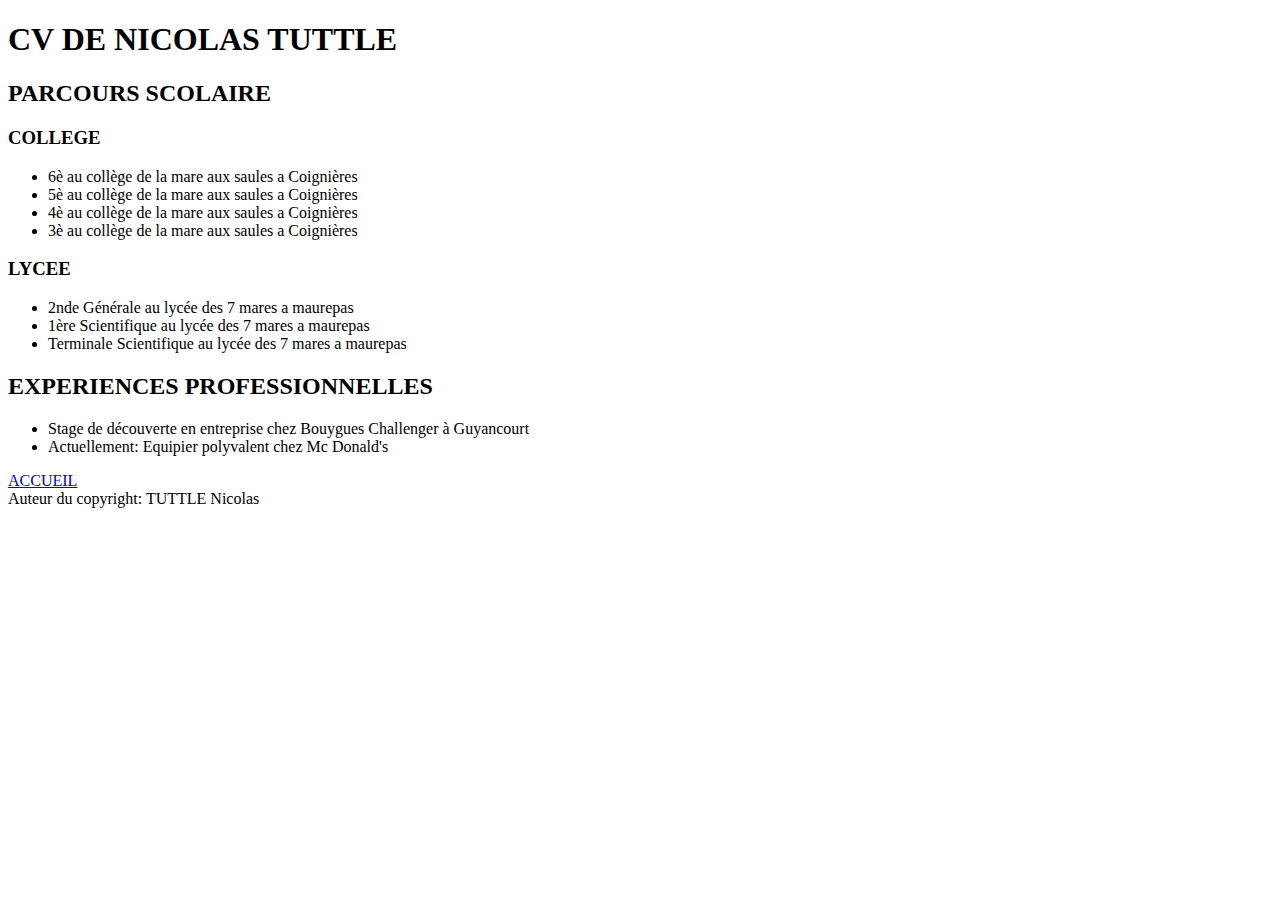
==== CVgit.html @ ba809a82 "Revert "Revert "change html css 18:42""" ====
<!doctype html>
     <html>
       <head>
   
         <meta charset="utf-8"/>
       	 <link rel="stylesheet" href="style.css" />
		 <title>CV DE NICOLAS TUTTLE</title>
		 
       </head>
     <body >
	      <header>
		       <h1>CV DE NICOLAS TUTTLE</h1>
		  </header>
		  
		  
		  <h2>PARCOURS SCOLAIRE</h2>
	 
	         <section>
			     <h3>COLLEGE</h3>
				   <ul>
				     <li>6è au collège de la mare aux saules a Coignières</li>
					 <li>5è au collège de la mare aux saules a Coignières</li>
					 <li>4è au collège de la mare aux saules a Coignières</li>
					 <li>3è au collège de la mare aux saules a Coignières</li>
				   </ul>
	         </section>
			 
		  
             <section>
                  <h3>LYCEE</h3>
				     <ul>
					    <li>2nde Générale au lycée des 7 mares a maurepas</li>
						<li>1ère Scientifique au lycée des 7 mares a maurepas</li>
						<li>Terminale Scientifique au lycée des 7 mares a maurepas</li>
					 </ul>                
             </section>
			 
			 
			 <h2>EXPERIENCES PROFESSIONNELLES</h2>
	 
	         <section>
			     
				   <ul>
				     <li>Stage de découverte en entreprise chez Bouygues Challenger à Guyancourt</li>
					 <li>Actuellement: Equipier polyvalent chez Mc Donald's</li>					
				   </ul>
	         </section>
			 
			<a href='Ma Page Perso.html'><span>ACCUEIL</span></a>	 
	 <footer>Auteur du copyright: TUTTLE Nicolas</footer>
	 
   </body>
   
 </html>
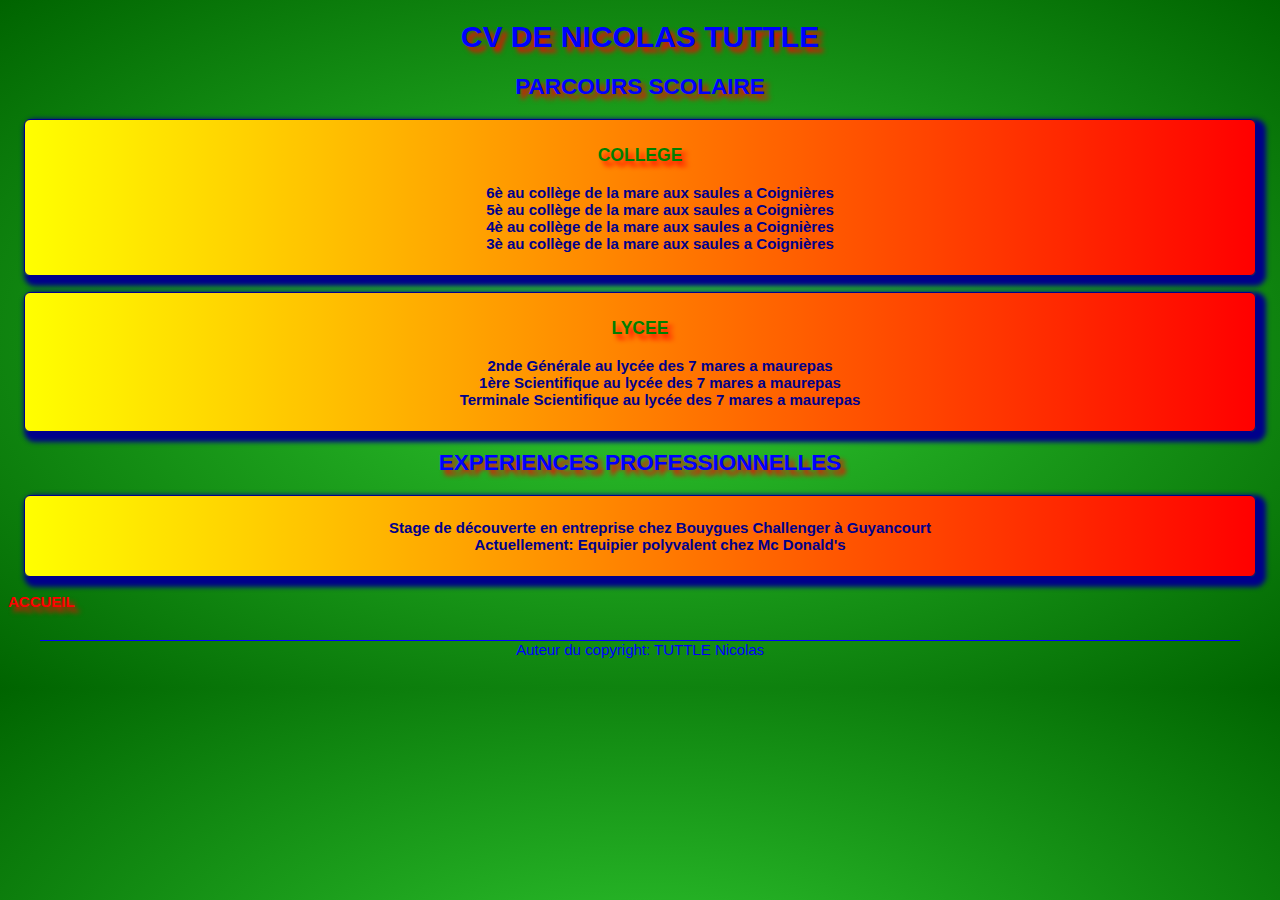
==== commit 2539ef9f: "adapt html-->css" ====
--- a/CVgit.html
+++ b/CVgit.html
@@ -3,7 +3,7 @@
        <head>
    
          <meta charset="utf-8"/>
-       	 <link rel="stylesheet" href="style.css" />
+       	 <link rel="stylesheet" href="Stylegit.css" />
 		 <title>CV DE NICOLAS TUTTLE</title>
 		 
        </head>
@@ -46,7 +46,7 @@
 				   </ul>
 	         </section>
 			 
-			<a href='Ma Page Perso.html'><span>ACCUEIL</span></a>	 
+			<a href='index.html'><span>ACCUEIL</span></a>	 
 	 <footer>Auteur du copyright: TUTTLE Nicolas</footer>
 	 
    </body>
--- a/Stylegit.css
+++ b/Stylegit.css
@@ -0,0 +1,101 @@
+body{
+  background-image:radial-gradient(limegreen, darkgreen);
+  font-family: verdana, helvetica,sans-serif;
+  font-size: 15px;
+  
+}
+
+ul{
+    list-style-type: none;
+}
+
+a,h2{
+  text-align: center;
+  text-shadow: 5px 5px 5px red;
+  font-weight: bold;
+  color:blue ;
+}
+
+
+
+h3{
+  text-align: center;
+  text-shadow: 5px 5px 5px red;
+  font-weight: bold;
+  color:green ;
+}
+
+ section {
+  background: linear-gradient(to right, yellow  , red);
+  box-shadow:10px 10px 6px #0C3306;
+  border: solid thin;
+  border-radius: 6px;
+  padding: 1ex;
+  margin: 2ex;
+  box-shadow: 5px 5px 5px 5px;
+  font-weight: bold;
+  color: darkblue;
+  text-align: center;
+  
+}
+
+footer {
+  width: 95%;
+  margin: 2em auto;
+  border-top: solid thin ;
+  text-align: center;
+  color: blue;
+}
+
+header {
+  text-align: center;
+  text-shadow: 5px 5px 5px #FF0000;
+  color: blue;
+  
+}
+
+#navigation{
+
+    width: 1000px;
+	/*background-color:black;
+	color: blue;*/
+    height: 35px;
+    font-size: 16px;
+    font-family: Tahoma, Geneva, sans-serif;
+    font-weight: bold;
+    text-align: center;
+    text-shadow: 5px 5px 10px #0D0A33;
+	padding: 10px; 
+}
+
+#navigation li {
+
+   display: inline;
+   margin: 50px;
+   text-align: center;
+}
+
+/* unvisited link */
+a:link {
+    color: red;
+	text-decoration: none;
+	
+}
+
+/* visited link */
+a:visited {
+    color: red;
+	text-decoration: none;
+}
+
+/* mouse over link */
+a:hover {
+    color: blue;
+	text-decoration: none;
+}
+
+/* selected link */
+a:active {
+    color: green;
+	text-decoration:none;
+}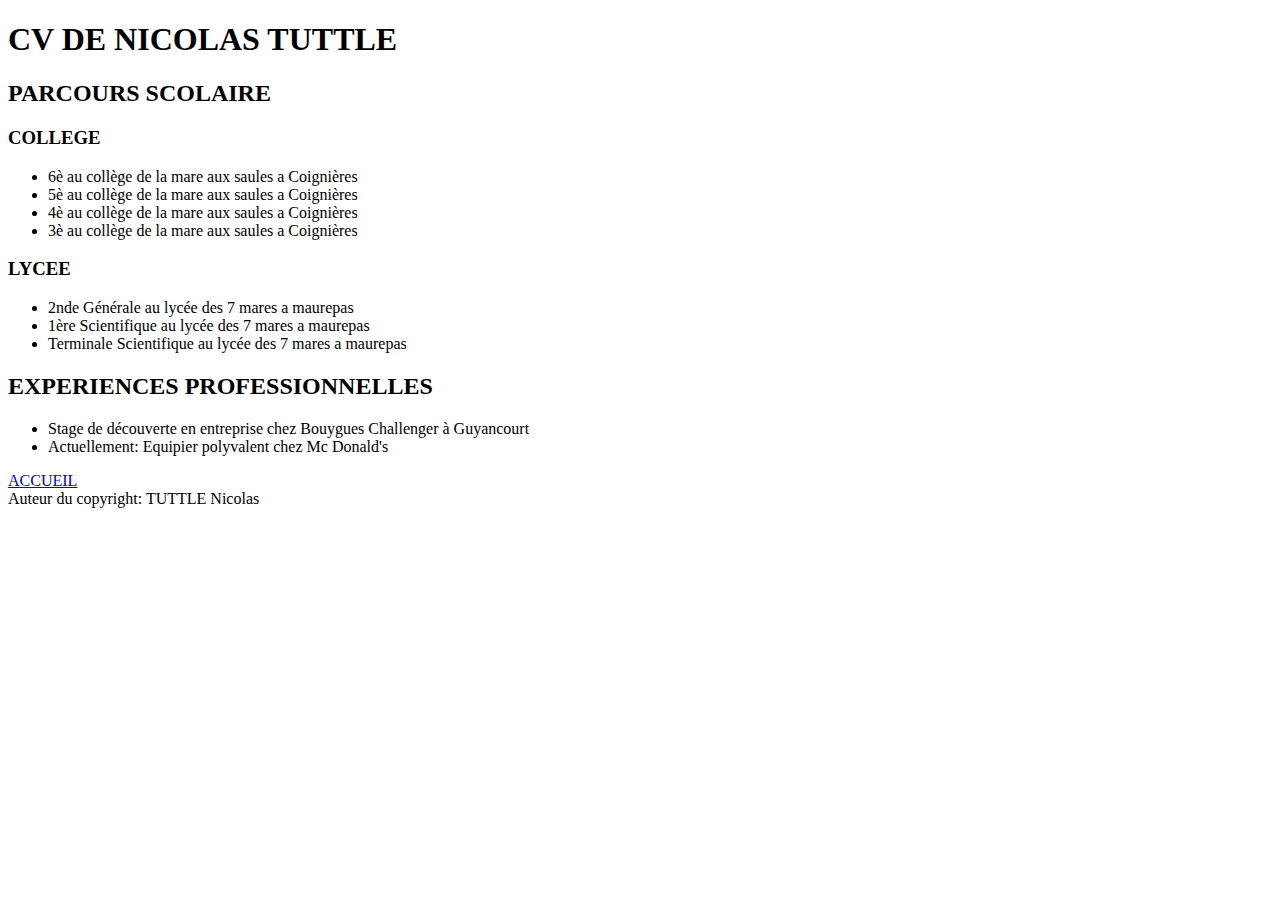
==== commit 709ec8f3: "adapt html-->css 2 20:47" ====
--- a/CVgit.html
+++ b/CVgit.html
@@ -3,7 +3,7 @@
        <head>
    
          <meta charset="utf-8"/>
-       	 <link rel="stylesheet" href="Stylegit.css" />
+       	 <link rel='stylesheet' href='Stylegit/style.css' type='text/css' />
 		 <title>CV DE NICOLAS TUTTLE</title>
 		 
        </head>
